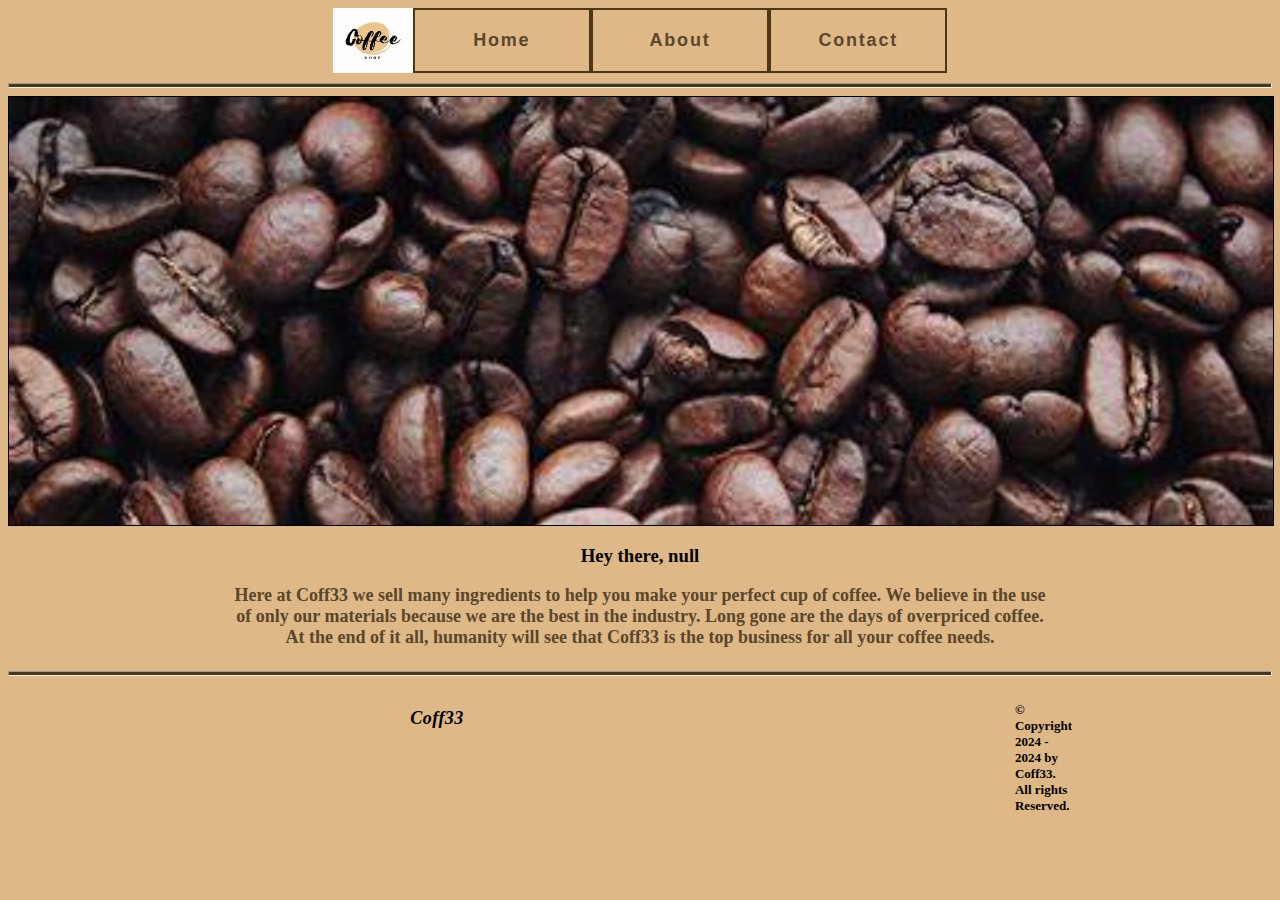
==== Assignment/index.html @ a55a2ae8 "1st push." ====
<!DOCTYPE html>
<html lang="en">
<head>
    <meta charset="UTF-8">
    <meta name="viewport" content="width=device-width, initial-scale=1.0">
    <title>Landing page</title>
    <link rel="stylesheet" href="./style.css" />
    <script src="./script.js"></script>
</head>
<header>
    <div id="headerContainer">
        <img src="./assets/coffeeLogo.jpg" width="80" height="65" alt="Logo">
        <button class="headerButtons">Home</button>
        <button class="headerButtons" onclick="about()">About</button>
        <button class="headerButtons" onclick="contact()">Contact</button>
    </div>
</header>
<hr>
<body onload="landingLoad()">
    <div class="imgContainer">
        <img id="personImg" src="./assets/Coffee.jpg" alt="Coffee beans">
    </div>
    <h3 id="userName"></h3>
    <p>Here at Coff33 we sell many ingredients to help you make your perfect cup of coffee. We believe in the use of only our materials because we are the best in the industry. Long gone are the days of overpriced coffee. At the end of it all, humanity will see that Coff33 is the top business for all your coffee needs.</p>
</body>
<hr>
<footer>
    <div class="footerContainer">
        <h4 id="tagname"><em>Coff33</em></h4>
        <h4 id="Copyright">&copy; Copyright 2024 - 2024 by Coff33. All rights Reserved.</h4>
    </div>
</footer>
</html>
---- Assignment/style.css ----
#headerContainer {
    display: flex;
    justify-content: center;
    margin-left: 3%;
    margin-right: 3%;
    padding-bottom: 1.9px;
}

.headerButtons {
    line-height: 2.8;
    font-size: large;
    background-color: #DEB887;
    font-weight: 800;
    color: #5a462b;
    letter-spacing: 1.8px;
}

html {
    background-color: #DEB887;
}

.imgContainer {
    width: 100%;
    max-height: 425px;
    border: 1px solid black;
    padding-bottom: 3px;
    overflow: hidden;
}

.imgContainer #personImg {
    width: 100%;
    height: auto;
    display: block;
}

p {
    text-align: center;
    color: #5a462b;
    font-size: 16.5px;
    padding-bottom: 5px;
}
@media only screen and (max-width: 700px) {
    p, h4 {
        font-size: larger;
        font-weight: 1000;
        padding-left: 30px;
        padding-right: 30px;        
    }
    .headerButtons {
        width: 35%;
        border: 3.5px solid #4c3618;
    }
}
@media only screen and (min-width: 700px) {
    p, h4 {
        font-weight: 700;
        font-size: large;
        padding-left: 90px;
        padding-right: 90px;
    }
    .headerButtons {
        width: 20%;
        border: 2.5px solid #4c3618;
    }
}
@media only screen and (min-width: 1200px) {
    p, h4 {
        font-weight: 600;
        font-size: large;
        padding-left: 225px;
        padding-right: 225px;
    }
    .headerButtons {
        max-width: 15%;
        border: 2.5px solid #4c3618;
    }
}
@media only screen and (min-width: 1300px) {
    p, h4 {
        font-weight: 800;
        font-size: x-large;
        padding-left: 225px;
        padding-right: 225px;
        line-height: 1.8;
    }
    .footerImages {
        padding-top: 30px;
    }
}

#tagname {
    display: inline;
    margin-left: 20%;
    color: #000000;
    font-weight: 700;
    letter-spacing: 0.5px;
}

#Copyright {
    display: inline;
    margin-left: 10%;
    font-size: small;
}

hr {
    height: 3px;
    background-color: #4c3618;
}

.beanItems {
    display: inline-block;
    border: 3px solid black;
    border-radius: 10px;
    padding: 10px;
    margin-right: 2%;
    margin-left: 2%;
}

.storeItems {
    display: flex;
    justify-content: center;
}

#beanTitle {
    display: flex;
    justify-content: center;
}

#userName {
    text-align: center;
}

form {
    text-align: center;
}

h5 {
    text-align: center;
}

.footerContainer {
    display: flex;
    justify-content: center;
    margin-left: 10%;
    margin-right: 10%;
}

#contactMe {
    text-align: center;
}

#name {
    margin-bottom: 5%;
    background-color: gray;
    color: #000000;
}

#email {
    margin-bottom: 5%;
    background-color: gray;
    color: #000000;
}

#message {
    background-color: gray;
    color: #000000;
}

#submit {
    background-color: gray;
}
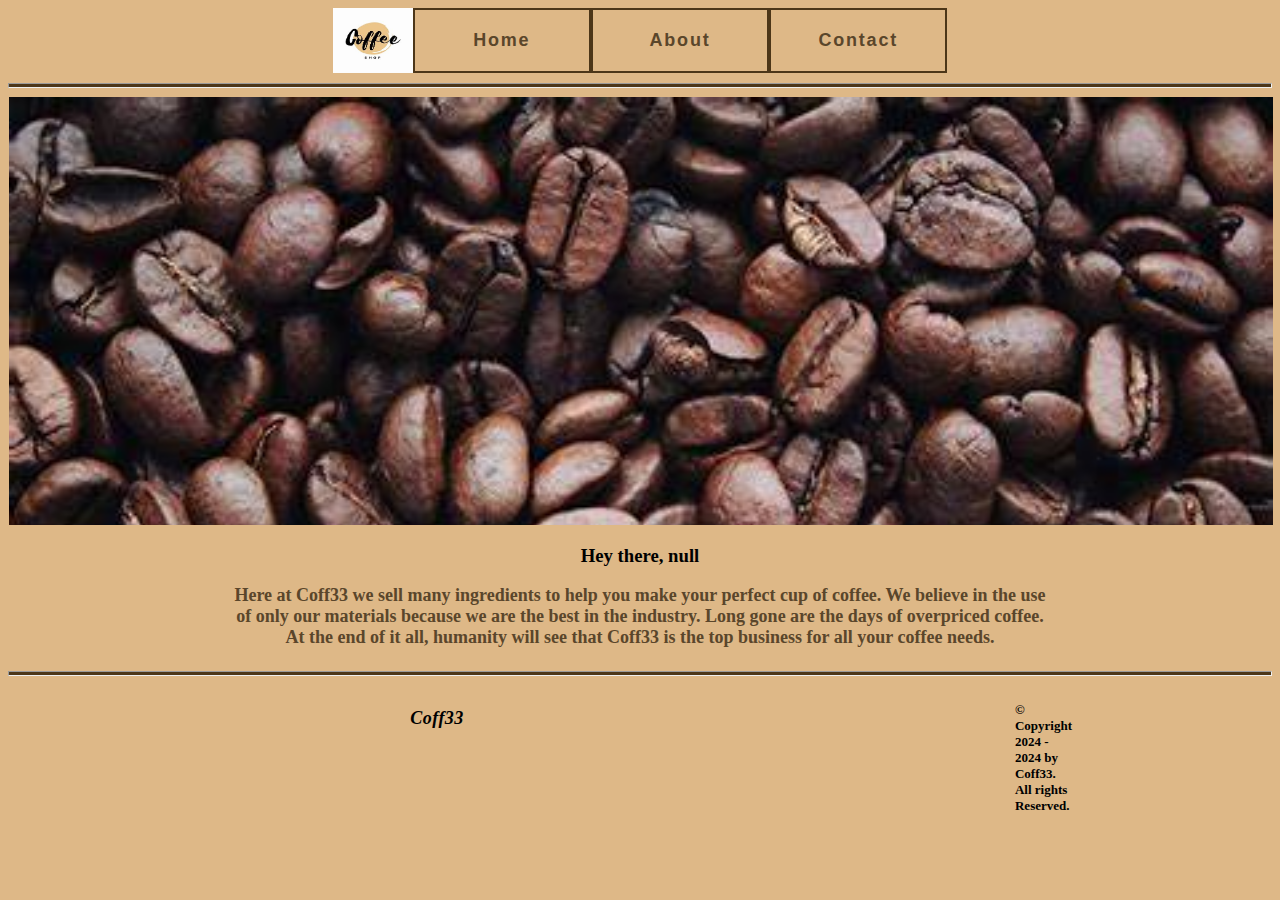
==== commit 7a716a6a: "Submitting the finished product." ====
--- a/Assignment/index.html
+++ b/Assignment/index.html
@@ -7,6 +7,7 @@
     <link rel="stylesheet" href="./style.css" />
     <script src="./script.js"></script>
 </head>
+<!-- Header remains the same on each page -->
 <header>
     <div id="headerContainer">
         <img src="./assets/coffeeLogo.jpg" width="80" height="65" alt="Logo">
@@ -24,6 +25,7 @@
     <p>Here at Coff33 we sell many ingredients to help you make your perfect cup of coffee. We believe in the use of only our materials because we are the best in the industry. Long gone are the days of overpriced coffee. At the end of it all, humanity will see that Coff33 is the top business for all your coffee needs.</p>
 </body>
 <hr>
+<!-- Footer remains the same as well -->
 <footer>
     <div class="footerContainer">
         <h4 id="tagname"><em>Coff33</em></h4>
--- a/Assignment/style.css
+++ b/Assignment/style.css
@@ -22,7 +22,7 @@
 .imgContainer {
     width: 100%;
     max-height: 425px;
-    border: 1px solid black;
+    border: 1px solid #DEB887;
     padding-bottom: 3px;
     overflow: hidden;
 }
@@ -149,7 +149,7 @@
     text-align: center;
 }
 
-#name {
+#subject {
     margin-bottom: 5%;
     background-color: gray;
     color: #000000;
@@ -168,4 +168,13 @@
 
 #submit {
     background-color: gray;
+}
+
+#thanks {
+    text-align: center;
+}
+
+.conButtons {
+    background-color: #62461e;
+    align-items: center;
 }